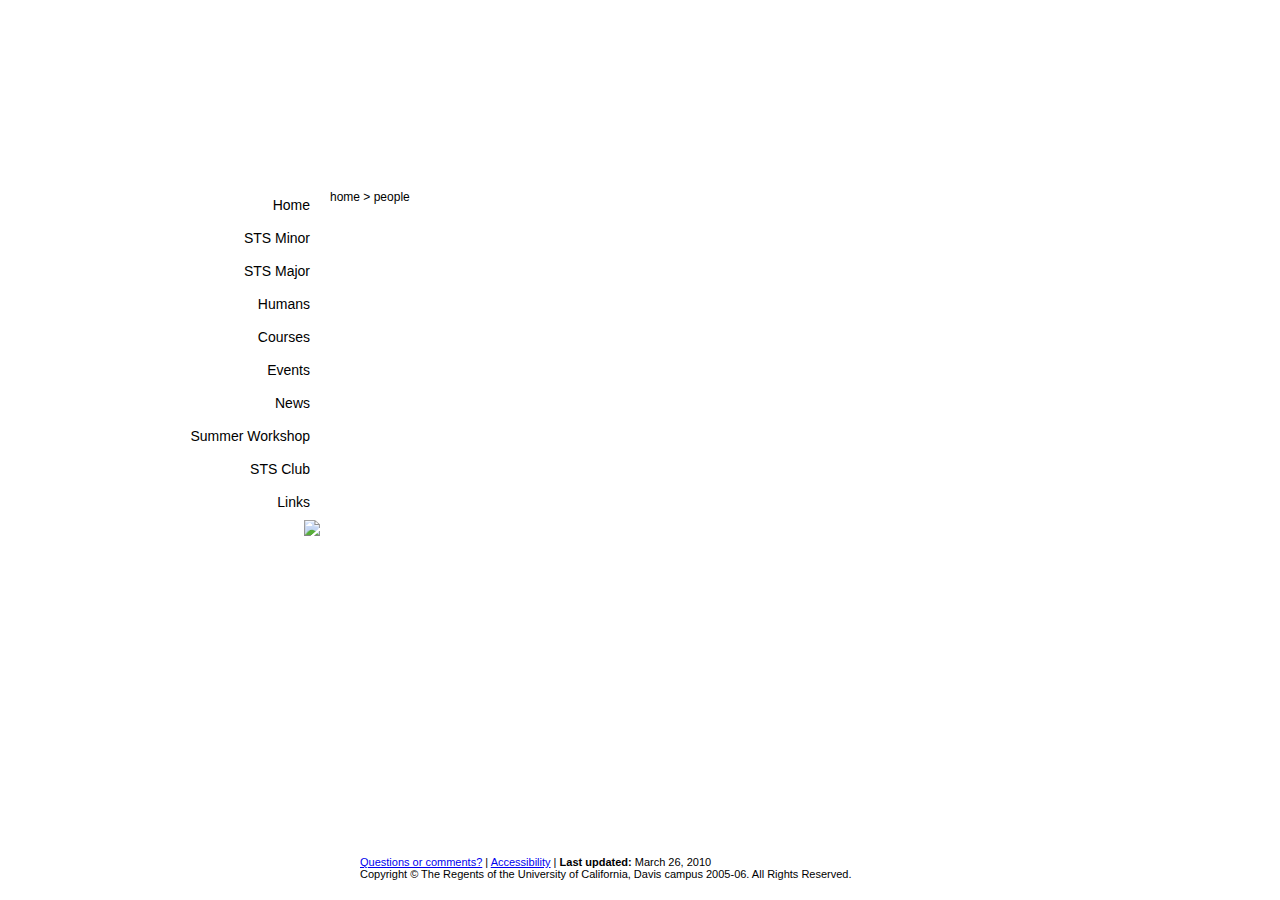
==== ucdavis/ststheme/static/index_cal.html @ ba5e98e0 "enabled calendar.css" ====
<!DOCTYPE HTML>
<html>
<head>
	<meta http-equiv="Content-Type" content="text/html; charset=UTF-8" />
	<title>Science and Technology Studies - UC Davis</title>
	<link rel="stylesheet" href="css/styles.css" type="text/css" />
	
	
	<script type="text/javascript" src="js/images.js"></script>
	<noscript>
	  <style>
	   body, #menu a:hover, #menu li.selected a {
	   	 background: #171440 url(http://mmott.com/sketch/sts/css/imgs/IMG_0072b.jpg) fixed center top; 
	   }
	   
	   #sidebar a:hover, #ststitle a:hover, #ucdlogo a:hover {
	   	color: #fff;
	   	background-color: #171440;
	   }
	   
	   </style>
	</noscript>
</head>
<body id="home">
	<div id="bg" class="bg inactif"><p></p></div>
	<div id="bg-info"><p class="info"></p><p class="click"><a href="#" title="" class="fullimg">click to see full image</a><a href="#" title="" class="closeimg">click to close</a></p></div>
	<div class="inside">
		<div id="header">
			<div id="headertext"  class="clr opaque">
				
			</div>
			<div id="stslogo"><a href="http://sts.ucdavis.edu/" title=""><span></span>STS logo</a></div>
			<div id="ststitle"><a href="http://sts.ucdavis.edu/" title=""><span></span>Science and Technology Studies</a></div>
			<div id="ucdlogo"><a href="http://www.ucdavis.edu/" title=""><span></span>UC Davis</a></h2></div>
			<div class="clrboth"></div>
		</div>
		<div id="middle">
			<div id="ucd-menu" class="left">
			<div id="menu">
				<ul id="links">
	                <li id="portaltab-index_html" class="plain"><span>
	                       <a class=" first-tab">Home</a>
	                   </span>
	   
	                </li>
	
	                <li id="portaltab-minor" class="plain"><span>
	                       <a href="#"
	                          title="">STS Minor</a>
	                   </span>
	
	                </li>
	
	                <li id="portaltab-sts-major" class="plain">
	 
	                   <span>
	                       <a href="#"
	                          title="">STS Major</a>
	                   </span>
	
	                </li>
	
	                <li id="portaltab-humans" class="active">
	 
	                   <span>
	                       <a href="#"
	                          title="Humans in STS">Humans</a>
	                   </span>
	
	                </li>
	
	                <li id="portaltab-courses" class="plain">
	 
	                   <span>
	                       <a href="#"
	                          title="">Courses</a>
	                   </span>
	
	                </li>
	
	                <li id="portaltab-events" class="plain">
	 
	                   <span>
	                       <a href="#"
	                          title="STS presentations at UC Davis">Events</a>
	                   </span>
	
	                </li>
	
	                <li id="portaltab-news" class="plain">
	 
	                   <span>
	                       <a href="#"
	                          title="Site News">News</a>
	                   </span>
	
	                </li>
	
	                <li id="portaltab-summer-workshop" class="plain">
	 
	                   <span>
	                       <a href="#"
	                          title="">Summer Workshop</a>
	                   </span>
	
	                </li>
	
	                <li id="portaltab-sts-club" class="plain">
	 
	                   <span>
	                       <a href="#"
	                          title="">STS Club</a>
	                   </span>
	
	                </li>
	
	                <li id="portaltab-links" class="plain">
	 
	                   <span>
	                       <a href="#"
	                          title="">Links</a>
	                   </span>
	
	                </li>
				</ul>
			</div>
			<div id="color" class="left clrleft"></div>
			<div id="white" class="left clrleft"><img src="imgs/whitebig.gif" /></div>
			</div>
			<div id="mainz">
				<div id="breadcrumbs">home > people</div>
				<div id="main" class="full-width opaque2">
					<div class="clrboth"></div>
				</div>
				
			</div>	
			<div class="clrboth"></div>
		</div>
		<div id="footer">
			<div id="ftrinfo" class="opaque">
	<p>		    <a accesskey="9"
			       href="http://sts.ucdavis.edu/contact-info">
			      Questions or comments?</a> | 
			
			    <span>
			      <a accesskey="0"
			         href="http://sts.ucdavis.edu/accessibility-info">
			        Accessibility</a> | 
			    </span>
			
			    
			
			    <span>
			      <b>Last updated:</b>
			    </span>
			
			    March 26, 2010
			
			    <br />
			
			    Copyright &copy; The Regents of the University of California, Davis campus 2005-06. All Rights Reserved.
	</p>
			</div>
		</div>
	</div>
	<div id="designby" style="width: 0; height: 0; overflow: hidden; text-indent: -9999em; position: absolute;"><a href="http://maartenottens.com">Design by Maarten Ottens</a></div>
	<script type="text/javascript">
	
	  var _gaq = _gaq || [];
	  _gaq.push(['_setAccount', 'UA-27858274-1']);
	  _gaq.push(['_trackPageview']);
	
	  (function() {
	    var ga = document.createElement('script'); ga.type = 'text/javascript'; ga.async = true;
	    ga.src = ('https:' == document.location.protocol ? 'https://ssl' : 'http://www') + '.google-analytics.com/ga.js';
	    var s = document.getElementsByTagName('script')[0]; s.parentNode.insertBefore(ga, s);
	  })();
	
	</script>
</body>
</html>
---- ucdavis/ststheme/static/css/styles.css ----
/* @override 
	http://csis.econ.ucdavis.edu:8080/Plone/sts.css
	http://csis.econ.ucdavis.edu:8080/Plone/front-page/sts.css
	http://localhost:8888/sts/css/sts.css
	http://mmott.com/sketch/sts/css/sts.css
	http://csis.econ.ucdavis.edu:8080/Plone/front-page/sts.css
	http://csis.econ.ucdavis.edu:8080/Plone/Members/sts.css
	http://stsdev.dss.ucdavis.edu:8080/STS/humans/sts.css
	http://stsdev.dss.ucdavis.edu:8080/STS/front-page/sts.css
	http://stsdev.dss.ucdavis.edu:8080/STS/minor/hps-minor/sts.css
	http://stsdev.dss.ucdavis.edu:8080/STS/sts-major/sts-major/sts.css
	http://stsdev.dss.ucdavis.edu:8080/STS/news/sts.css
	http://stsdev.dss.ucdavis.edu:8080/STS/summer-workshop/2009-california-sts-workshop-on-translation-and-innovation/sts.css
	http://stsdev.dss.ucdavis.edu:8080/STS/events/sts.css
	http://stsdev.dss.ucdavis.edu:8080/STS/humans/tdbeamish/sts.css
	http://stsdev.dss.ucdavis.edu:8080/STS/events/previous/sts.css
	http://stsdev.dss.ucdavis.edu:8080/STS/sts-club/sts-club/sts.css
	http://sts.ucdavis.edu/front-page/sts.css
*/

/* @group position footer always at bottom (of window or page) */

html, body {
   height:100%;
}
.inside {
   min-height:100%;
   position:relative;
	/*width: 975px;*/
	/*margin: 0 auto;*/
	z-index: 1;
}
#middle {
	padding-bottom: 70px;
}
#footer {
   position:absolute;
   bottom:0;
   width: 100%;
}

/* @end */
/* @group reset */

/* =Reset default browser CSS. Based on work by Eric Meyer: http://meyerweb.com/eric/tools/css/reset/index.html
-------------------------------------------------------------- */

html, body, div, span, applet, object, iframe,
h1, h2, h3, h4, h5, h6, p, blockquote, pre,
a, abbr, acronym, address, big, cite, code,
del, dfn, em, font, img, ins, kbd, q, s, samp,
small, strike, strong, sub, sup, tt, var,
b, u, i, center,
dl, dt, dd, ol, ul, li,
fieldset, form, label, legend,
table, caption, tbody, tfoot, thead, tr, th, td {
	background: transparent;
	margin: 0;
	padding: 0;
	vertical-align: baseline;
}

body {
	line-height: 1;
	background-color: #fff;
}
h1, h2, h3, h4, h5, h6 {
	clear: both;
	font-weight: normal;
}
ol, ul {
	list-style: none;
}
blockquote {
	quotes: none;
}
blockquote:before, blockquote:after {
	content: '';
	content: none;
}
del {
	text-decoration: line-through;
}
/* tables still need 'cellspacing="0"' in the markup */
table {
        border-collapse: collapse;
	border-spacing: 0;
}
td   { 
       border-bottom-style: solid ; 
       border-bottom-color: gray; 
       border-bottom-width: 1px;
}
a img {
	border: none;
}

/* =Layout
-------------------------------------------------------------- */

/* @end */

.inside {
	width: 1000px;
	margin-left: auto;
	margin-right: auto;
	overflow: hidden;
	background: url(imgs/darken2.png) no-repeat 0 0;
}
body {
	/*background: url(img/technology.jpg) fixed center top;*/
	/*background: url(img/) fixed center top;*/
	font: 12px "Lucida Grande", Lucida, Verdana, sans-serif;
}
body, #menu a:hover, #menu li.active a {
	/*background: url(img/technology.jpg) fixed center top;
	background: transparent url(img/IMG_0279.JPG) fixed center top;
	background: transparent url(img/IMG_0382.JPG) fixed center top;
	background: transparent url(img/IMG_0270.JPG) fixed center top;
	background: transparent url(img/IMG_9918.JPG) fixed center top;
	background: transparent url(img/IMG_0072b.JPG) fixed center top;
	background: transparent url(img/IMG_0083.JPG) fixed center top;
	background: transparent url(img/IMG_0837.JPG) fixed center top;
	background: transparent url(img/IMG_4090.JPG) fixed center top;*/
}


#header {
	z-index: 2;
	position: relative;
	background: url(imgs/whitebig.gif) repeat-y 0 0;
	padding-bottom: 20px;
	width: 820px;
}
#ucd-menu {
	float: left;
	width: 180px;
	text-align: right;
	clear: both;
	position: relative;
	z-index: 8;
	/*border-top: 1px dotted #2a466f;*/	
}
#main.full-width {
	width: 630px;
}
#main {
	float: left;
	width: 390px;
	background-color: #fff;
	font-size: 12px;
	padding: 10px 30px 30px;
	line-height: 1.5;
}
#main img {
		max-width: 100%; /* When images are too wide for containing element, force them to fit. */
		height: auto; /* Override height to match resized width for correct aspect ratio. */	
}
#mainz {
	margin-left: 10px;
	float: left;
	width: 630px;
}
#portal-breadcrumbs {
	line-height: 20px;
	width: 400px;
	padding: 5px 20px 5px 30px;
	margin-bottom: 1px;
	background-color: #fff;
	float: left;
	font-size: 10px;
}
#stslogo a {
	display: block;
	width: 180px;
	height: 150px;
	float: left;
	overflow: hidden;
	background: #fff;
}
#stslogo span {
	width: 100%;
	height: 100%;
	display: block;
	background: #fff url(imgs/sts-logo2.png);
}
#footer {
	width: 560px;
	padding: 20px 40px;
	background-color: #fff;
	clear: both;
	margin-left: 180px;
	margin-top: 10px;
	font-size: 11px;
	/*position: relative;*/
	z-index: 2;
}
#middle {
	float: left;
	width: 820px;
	margin-bottom: 30px;
	/*background-color: red;*/
	z-index: 2;
	position: relative;
	clear: both;
}
#sidebar {
	float: right;
	width: 180px;
	font-size: 10px;
	margin-top: -31px;
}

#menu li {
	/*background-color: #fff;*/
		background: url(imgs/whitebig.gif) repeat-y 0 0;

}

#menu li.selected {
	/*background-color: #000;*/
}

#menu a {
	color: #000;
	text-decoration: none;
	font-size: 14px;
	line-height: 30px;
	background: #fff;
	padding: 0 10px;
	display: inline-block;
	position: relative;
	overflow: hidden;
}

#menu a img {
	position: absolute;
	z-index: -1;
	border: none;
	left: 0;
	top: 0;
}
#menu li:first-child a img {
	/*top: -200px;*/
}
#menu a:hover, #menu li.selected a {
	color: #fff;
	background: transparent;
}
#sidebar a:hover {
	color: #fff;
}
#sidebar ul.navTree a {
}
#sidebar a {
	color: #000;
	display: block;
	line-height: 13px;
	text-decoration: none;
	text-align: left;
}
#ststitle a {
	display: block;
	float: left;
	width: 640px;
	height: 54px;
	margin-top: 30px;
	overflow: hidden;
}
#ucdlogo a {
	display: block;
	float: left;
	width: 640px;
	height: 56px;
	overflow: hidden;
}
#ststitle span {
	width: 100%;
	height: 100%;
	display: block;
	background: url(imgs/stsatucd.png);
}
#ucdlogo span {
	width: 100%;
	height: 100%;
	display: block;
	background: url(imgs/stsatucd.png) 0 -54px;
}
#headertext {
	width: 390px;
	margin-left: 190px;
	color: #fff;
	font: italic 16px/20px Georgia, "Times New Roman", Times, serif;
	padding-top: 20px;
	padding-left: 30px;
	padding-right: 30px;
}
#headertext a {
	color: #fff;
	text-decoration: none;
}
#headertext a:hover {
	text-decoration: underline;
}

.clrboth {
	clear: both;
	background: red;
	width: 30px;
}
.searchSection {
	display: none;
}
.hiddenStructure {
	display: none;
}
.LSBox input {
	float: left;
}
.portlet-search-gadget {
	width: 100px;
	height: 16px;
	padding: 0;
	margin-left: 8px;
	margin-top: 2px;
}
.LSBox .searchButton {
	height: 18px;
	width: 50px;
	float: left;
	display: block;
	padding: 0;
	margin-top: 3px;
	background-color: #ccc;
	color: #222;
	border: 1px solid #222;
	margin-left: 5px;
}
.searchButton:hover {
	cursor: pointer;
	background-color: #222;
	color: #fff;
}
#sidebar h4, #sidebar .portletHeader a {
	font-size: 18px;
	/*font: 20px Georgia, "Times New Roman", Times, serif;*/
	clear: both;
	margin-top: 3px;
	margin-bottom: 12px;
	line-height: 18px;
}
#sidebar .portletFooter {
	font-size: 12px;
}
#sidebar .portletEvents a.tile {
	font-weight: bold;
}
#sidebar .portletEvents span {
	font-weight: normal;
}
#sidebar a.tile {
	/*line-height: px;*/
}
#search {
}
.portletSearch .portletHeader, .portletSearch .portletFooter {
	display: none;
}
.portlet.portletSearch {
	height: 24px;
	padding: 3px;
}
#main p {
	margin-top: 20px;
	margin-bottom: 20px;
}
#main h3 {
	font-size: 18px;
}
.portlet,.sidebar,.portlets-manager {
	padding: 10px;
	margin-bottom: 1px;
	background-image: url(imgs/whitesmall.png);
}
#sidebar .managePortletsLink {
	background: #000;
	color: #fff;
	padding: 10px;
	margin-bottom: 1px;
}
#sidebar .managePortletsLink a {
	color: #fff;
}
.portletItemDetails {
	display: block;
	font-weight: bold;
	text-align: right;
	margin-bottom: 10px;
}
#bg {
	position: fixed;
	top: 0;
	overflow: hidden;
	right: 0;
	/*display: none;*/
	background-color: #fff;
}
#bg img:hover {
	cursor: pointer;
}
#bg.actif {
	z-index: 3;
}
#bg.inactif {
	z-index: 0;
}
#bg-info {
	display: none;
	position: fixed;
	background-image: url(imgs/whitesmall.png);
	z-index: 4;
	top: 0;
	right: 0;
	padding: 5px;
	width: 150px;
}
#white img {
	/*display: none;*/
}
#color {
	position: absolute;
	width: 180px;
	height: 100%;
	/*clear: left;
	float: left;*/
	top: 0;
	z-index: -1;
	/*background-color: #00f;*/
	opacity: 0.5;
	-ms-filter:"progid:DXImageTransform.Microsoft.Alpha(Opacity=50)";	
	filter:alpha(opacity=50);	
}
#white {
	position: relative;
	width: 180px;
	height: 10px;
	clear: left;
	float: left;
	/*display: none;*/
}
.click {
	margin-top: 10px;
	font-size: 10px;
	font-weight: bold;
}
.click a {
	color: #000;
}
.click a:hover {
	color: #fff;
	background-color: #000;
}
.closeimg {
	display: none;
}

/* @group Plone specific */

/* @group major minor news */

#content-core dl dt. {
	margin-bottom: 10px;
}

a.contenttype-news-item {
	display: block;
	margin-bottom: 10px;
	text-indent: -10px;
	padding-left: 10px;
}

ul.navTree.navTreeLevel0 li a img {
	display: block;
	float: left;
	padding-right: 4px;
	/*height: ;*/
}

#sidebar ul.navTree.navTreeLevel0 li a {
	margin-bottom: 8px;
	margin-left: 0;
	padding-left: 0;
	font-size: 12px;
	line-height: 16px;
	font-weight: bold;
}

dl.portlet.portletNavigationTree {
	background-color: #fff;
}

ul.navTree {
	/*list-style-type: square;
	list-style-position: outside;
	margin-left: 15px;*/
}
.documentActions {
	border-top: 1px solid #ddd;
	margin-top: 10px;
	padding-top: 5px;
	clear: both;
}

body.section-events tr {
	margin-bottom: 10px;
	display: block;
}
body.section-events td {
	padding-left: 10px;
	text-indent: -10px;
}
body.section-events td a {
	text-decoration: none;
}

/* @end */

/* @group humans */
ol.classificationList li {
	display: inline-block;
	margin-right: 10px;
}
.facultyStaffDirectory .headshot {
	float: left;
	clear: left;
	margin-bottom: 10px;
	margin-right: 10px;
}
.facultyStaffDirectory .caption {
	float: left;
	margin-bottom: 10px;
}
.facultyStaffDirectory .classificationListing h2 {
	/*background-color: #000;*/
	padding-top: 3px;
	padding-bottom: 3px;
}
.facultyStaffDirectory .classificationListing {
	border-top: 1px solid #ddd;
	margin-top: 10px;
}
.facultyStaffDirectory .listing {
	clear: both;
	margin-bottom: 10px;
}
h4.personName {
	clear: none;
	font-size: 16px;
}
/* @end */

.close {
	width: 600px;
	margin-right: auto;
	margin-left: auto;
	padding: 10px;
	border: 2px solid #999;
	background-color: #fff;
	border-bottom-style: none;
	text-decoration: underline;
}
.close:hover {
	cursor: pointer;
}
.pb-ajax {
	width: 600px;
	margin-left: auto;
	margin-right: auto;
	background-color: #fff;
	margin-right: auto;
	margin-left: auto;
	padding: 10px;
	border: 2px solid #999;
	border-top-style: none;
}
.overlay-ajax {
	height: 200px;
	width: 100%;
	display: none;
}
#edit-bar {
	position: relative;
	font-size: 11px;
	background-color: #888;
	top: 0;
	left: 0;
	margin-top: -10px;
	margin-left: -30px;
	margin-right: -30px;
	z-index: 2;
}
#edit-bar a {
	display: block;
	line-height: 13px;
	padding: 3px;
	background-color: #888;
	color: #fff;
	margin-right: 1px;
}

dl.portalMessage.info {
	clear: both;
}
#edit-bar a:hover {
	color: #000;
}
#edit-bar ul {
	list-style-type: none;
}
#edit-bar ul li {
	float: left;
	position: relative;
}
#edit-bar ul ul {
	display: none;
	background-color: #ccc;
}
#edit-bar ul ul {
	display: none;
	position: absolute;
}
#edit-bar li li {
	float: none;
}
#edit-bar li.actionSeparator {
	padding: 4px 0;
}
#edit-bar li:hover ul {
	display: block;
	margin-left: 0;
	width: 100px;
}

fieldset {
	border: none;
	background-color: #ddd;
	padding: 5px;
}

legend {
	display: block;
	background-color: #aaa;
	padding: 5px;
}

label {
	font-family: 'TitilliumText22LBold', Arial, sans-serif;
}

div.field {
	margin-top: 5px;
	margin-bottom: 5px;
}

dl.portalMessage.warning {
	background-color: orange;
	padding: 5px;
	margin: ;
}
#content .vevent .summary a {
	font-family: 'TitilliumText22LBold', Arial, sans-serif;
	display: block;
	color: #000;
	font-size: 18px;
}
#content .vevent .summary a:hover {
	color: #fff;
}

div#parent-fieldname-description.documentDescription {
	font-family: 'TitilliumText22LBold', Arial, sans-serif;
}
.mceIframeContainer {
	background-color: #fff;
	width: 450px;
}
.mceToolbar {
	background-color: #aaa;
}
.fieldTextFormat {
	display: block;
	z-index: 90;
	background-color: red;
}

#menu_text_text_style_text_menu {
	background-color: #eee;
	font-size: 13px;
	padding: 5px;
}
#menu_text_text_style_text_menu a {
	color: #000;
	padding: 3px;
	display: inline-block;
}
#menu_text_text_style_text_menu a:hover {
	color: #fff;
	background-color: #222;
}
.mceButton {
	float: left;
}
.mceEditor {
	width: 450px;
}
#text_tbl {
	width: 450px;
}
.mceToolbar td {
	width: 25px;
}
/* Calendar Solgema Full-Calendar */


/* @end */
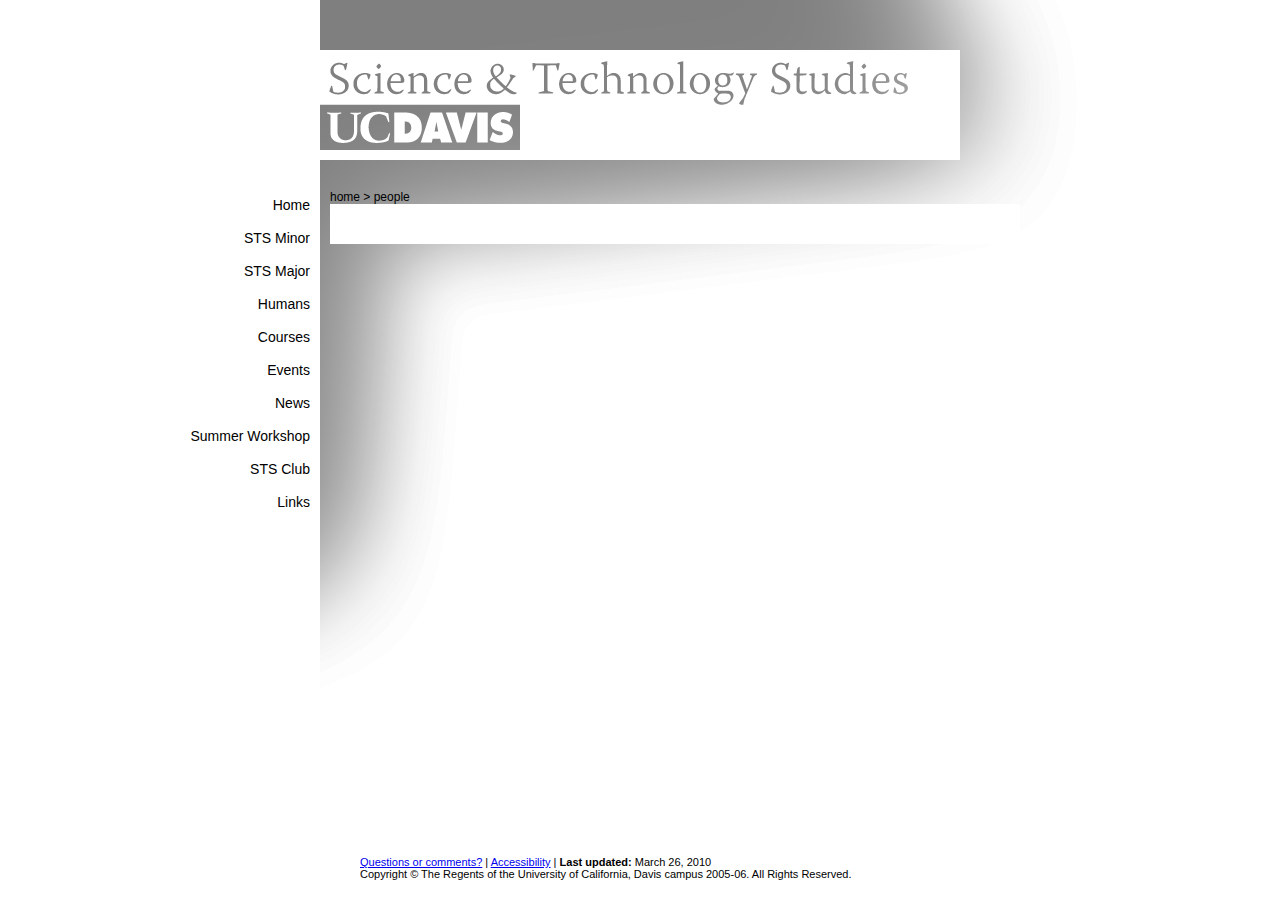
==== commit 1b15ab8c: "moved them images into theme will work on background images" ====
--- a/ucdavis/ststheme/static/index_cal.html
+++ b/ucdavis/ststheme/static/index_cal.html
@@ -10,7 +10,7 @@
 	<noscript>
 	  <style>
 	   body, #menu a:hover, #menu li.selected a {
-	   	 background: #171440 url(http://mmott.com/sketch/sts/css/imgs/IMG_0072b.jpg) fixed center top; 
+	   	 background: #171440 url(images/IMG_0072b.jpg) fixed center top; 
 	   }
 	   
 	   #sidebar a:hover, #ststitle a:hover, #ucdlogo a:hover {
@@ -125,7 +125,7 @@
 				</ul>
 			</div>
 			<div id="color" class="left clrleft"></div>
-			<div id="white" class="left clrleft"><img src="imgs/whitebig.gif" /></div>
+			<div id="white" class="left clrleft"><img src="images/whitebig.gif" /></div>
 			</div>
 			<div id="mainz">
 				<div id="breadcrumbs">home > people</div>
--- a/ucdavis/ststheme/static/css/styles.css
+++ b/ucdavis/ststheme/static/css/styles.css
@@ -105,7 +105,7 @@
 	margin-left: auto;
 	margin-right: auto;
 	overflow: hidden;
-	background: url(imgs/darken2.png) no-repeat 0 0;
+	background: url(../images/darken2.png) no-repeat 0 0;
 }
 body {
 	/*background: url(img/technology.jpg) fixed center top;*/
@@ -128,7 +128,7 @@
 #header {
 	z-index: 2;
 	position: relative;
-	background: url(imgs/whitebig.gif) repeat-y 0 0;
+	background: url(../images/whitebig.gif) repeat-y 0 0;
 	padding-bottom: 20px;
 	width: 820px;
 }
@@ -153,7 +153,7 @@
 	line-height: 1.5;
 }
 #main img {
-		max-width: 100%; /* When images are too wide for containing element, force them to fit. */
+		max-width: 100%; /* When ../images are too wide for containing element, force them to fit. */
 		height: auto; /* Override height to match resized width for correct aspect ratio. */	
 }
 #mainz {
@@ -170,7 +170,7 @@
 	float: left;
 	font-size: 10px;
 }
-#stslogo a {
+#stslogo a, #portal-logo {
 	display: block;
 	width: 180px;
 	height: 150px;
@@ -182,7 +182,6 @@
 	width: 100%;
 	height: 100%;
 	display: block;
-	background: #fff url(imgs/sts-logo2.png);
 }
 #footer {
 	width: 560px;
@@ -213,7 +212,7 @@
 
 #menu li {
 	/*background-color: #fff;*/
-		background: url(imgs/whitebig.gif) repeat-y 0 0;
+		background: url(../images/whitebig.gif) repeat-y 0 0;
 
 }
 
@@ -278,13 +277,13 @@
 	width: 100%;
 	height: 100%;
 	display: block;
-	background: url(imgs/stsatucd.png);
+	background: url(../images/stsatucd.png);
 }
 #ucdlogo span {
 	width: 100%;
 	height: 100%;
 	display: block;
-	background: url(imgs/stsatucd.png) 0 -54px;
+	background: url(../images/stsatucd.png) 0 -54px;
 }
 #headertext {
 	width: 390px;
@@ -380,7 +379,7 @@
 .portlet,.sidebar,.portlets-manager {
 	padding: 10px;
 	margin-bottom: 1px;
-	background-image: url(imgs/whitesmall.png);
+	background-image: url(../images/whitesmall.png);
 }
 #sidebar .managePortletsLink {
 	background: #000;
@@ -417,7 +416,7 @@
 #bg-info {
 	display: none;
 	position: fixed;
-	background-image: url(imgs/whitesmall.png);
+	background-image: url(../images/whitesmall.png);
 	z-index: 4;
 	top: 0;
 	right: 0;
